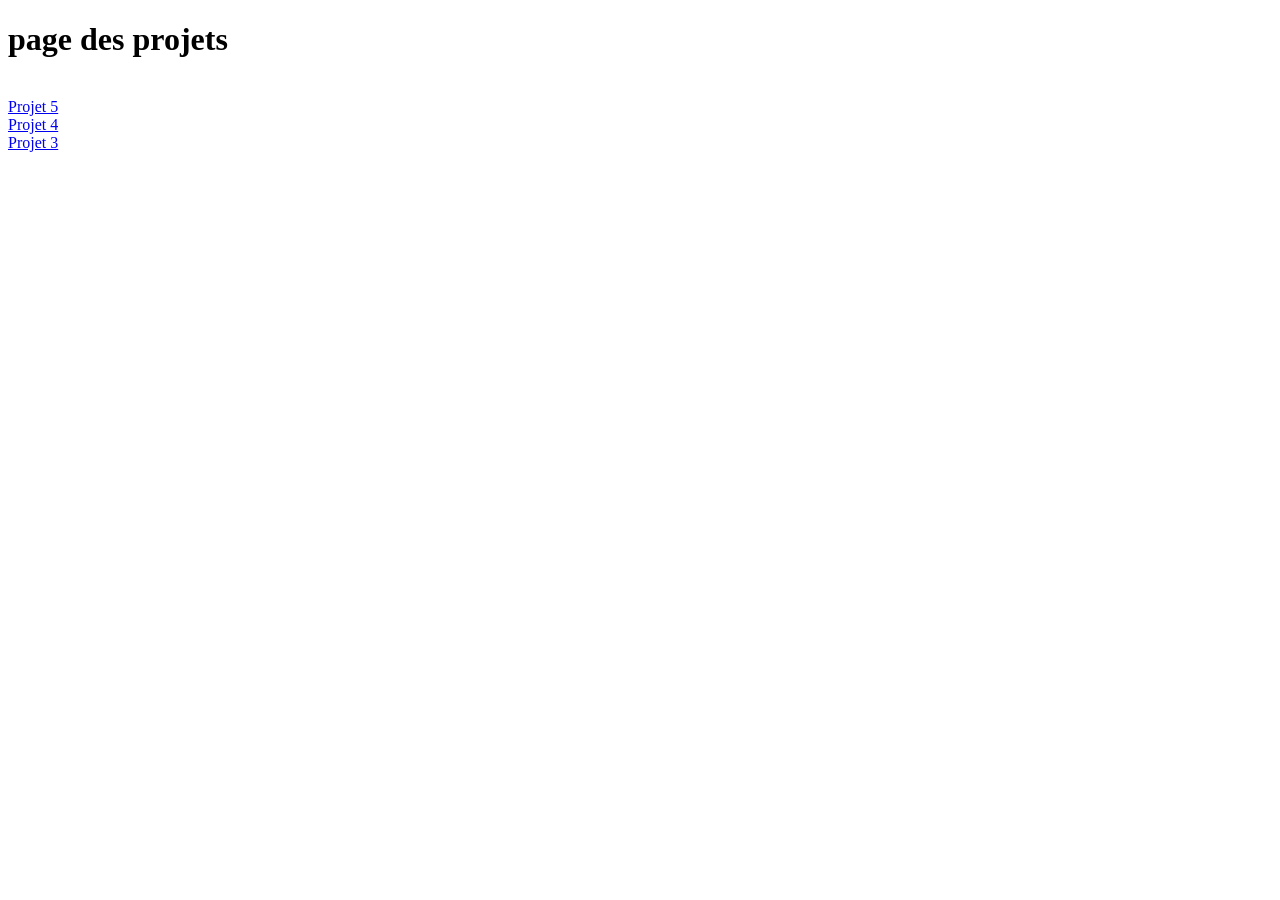
==== site-cybers-curit--main/index.html @ 0414232d "Add files via upload" ====
<!DOCTYPE html>
<html>
<head>
	<meta charset="utf-8">
	<meta name="viewport" content="width=device-width, initial-scale=1">
	<title>page des projets</title>
</head>
<body>
	<h1>page des projets</h1>
    <br>
    <a href="inscri.html">Projet 5 </a>
    <br>
    <a href="tp02administrateur.pdf">Projet 4 </a>
    <br>
    <a href="frame.html">Projet 3 </a>
</body>
</html>
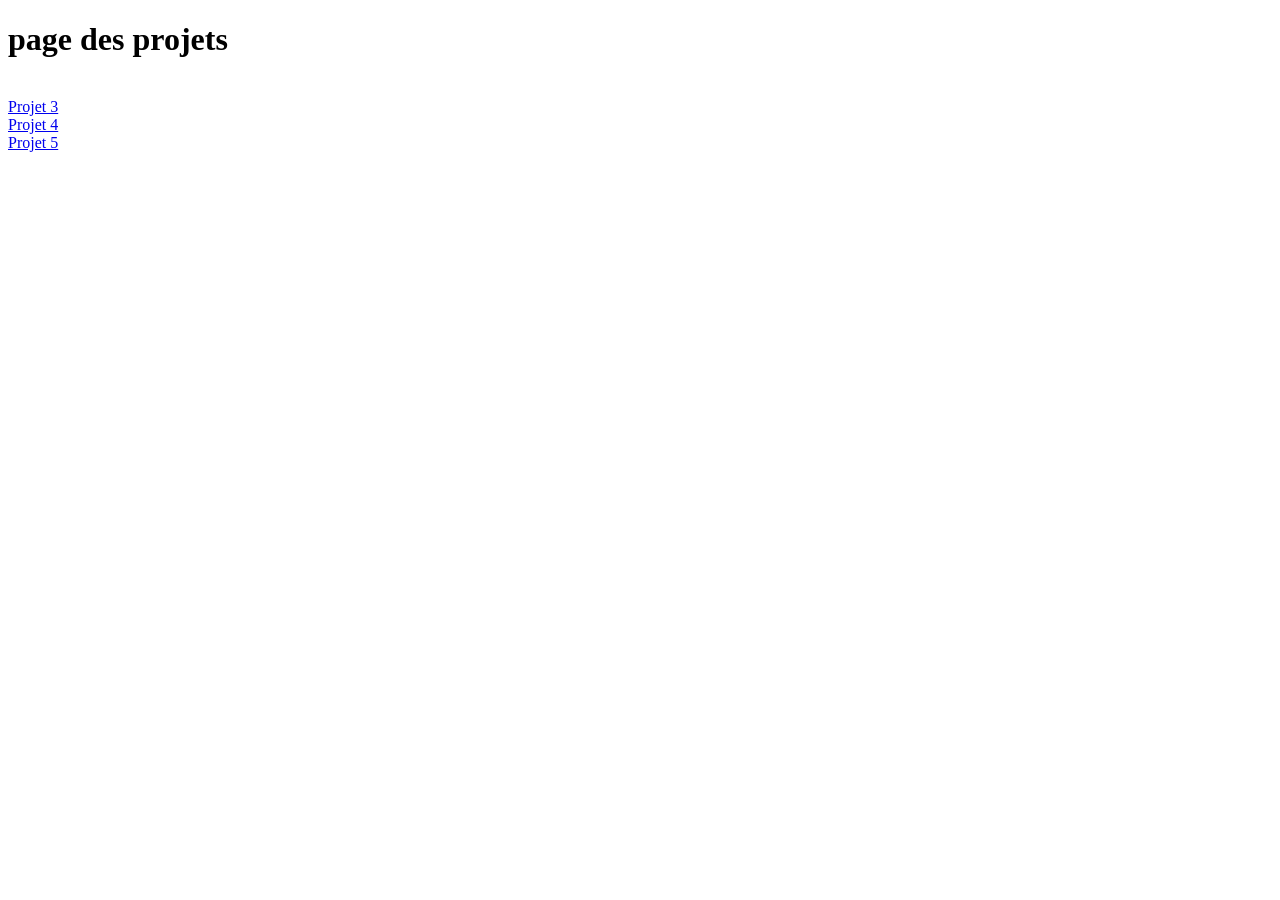
==== commit c016e51d: "Add files via upload" ====
--- a/site-cybers-curit--main/index.html
+++ b/site-cybers-curit--main/index.html
@@ -8,10 +8,10 @@
 <body>
 	<h1>page des projets</h1>
     <br>
-    <a href="inscri.html">Projet 5 </a>
+    <a href="frame.html">Projet 3 </a>
     <br>
     <a href="tp02administrateur.pdf">Projet 4 </a>
     <br>
-    <a href="frame.html">Projet 3 </a>
+    <a href="inscri.html">Projet 5 </a>
 </body>
 </html>
